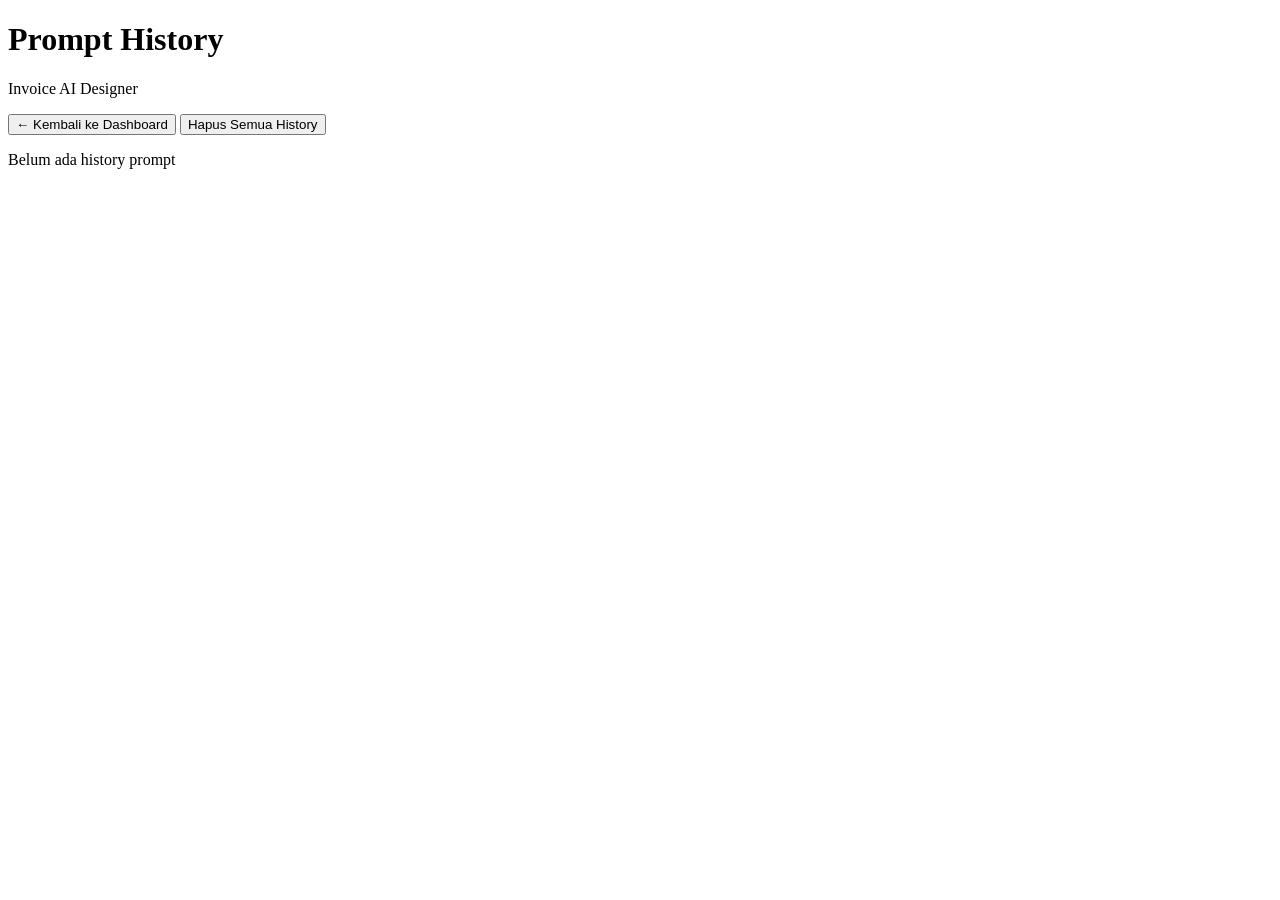
==== history.html @ 489d6095 "Add files via upload" ====
<!DOCTYPE html>
<html lang="id">
<head>

<meta charset="UTF-8">
<meta name="viewport" content="width=device-width, initial-scale=1.0">

<title>Prompt History</title>

<link rel="stylesheet" href="css/style.css">

</head>

<body>

<div class="container">

    <header class="hero">

        <h1>Prompt History</h1>

        <p>Invoice AI Designer</p>

    </header>

    <section class="card">

        <button onclick="window.location.href='index.html'">
            ← Kembali ke Dashboard
        </button>

        <button onclick="clearHistory()">
            Hapus Semua History
        </button>

    </section>

    <section class="card">

        <div id="historyContainer"></div>

    </section>

</div>

<script>

function loadHistory(){

    const container =
    document.getElementById(
    "historyContainer"
    );

    const history =
    JSON.parse(
    localStorage.getItem(
    "invoiceHistory"
    ) || "[]"
    );

    if(history.length===0){

        container.innerHTML=
        `
        <p>
        Belum ada history prompt
        </p>
        `;

        return;
    }

    let html="";

    history.forEach((item,index)=>{

        html += `
        <div class="history-card">

            <h3>
                Prompt #${index+1}
            </h3>

            <small>
                ${item.date}
            </small>

            <textarea rows="10">
${item.prompt}
            </textarea>

            <br><br>

            <button onclick="copyPrompt(${index})">
                Copy Prompt
            </button>

        </div>

        <hr>
        `;

    });

    container.innerHTML = html;

}

function copyPrompt(index){

    const history =
    JSON.parse(
    localStorage.getItem(
    "invoiceHistory"
    ) || "[]"
    );

    navigator.clipboard.writeText(
    history[index].prompt
    );

    alert(
    "Prompt berhasil dicopy"
    );

}

function clearHistory(){

    if(
        confirm(
        "Hapus semua history?"
        )
    ){

        localStorage.removeItem(
        "invoiceHistory"
        );

        loadHistory();

    }

}

loadHistory();

</script>

</body>
</html>
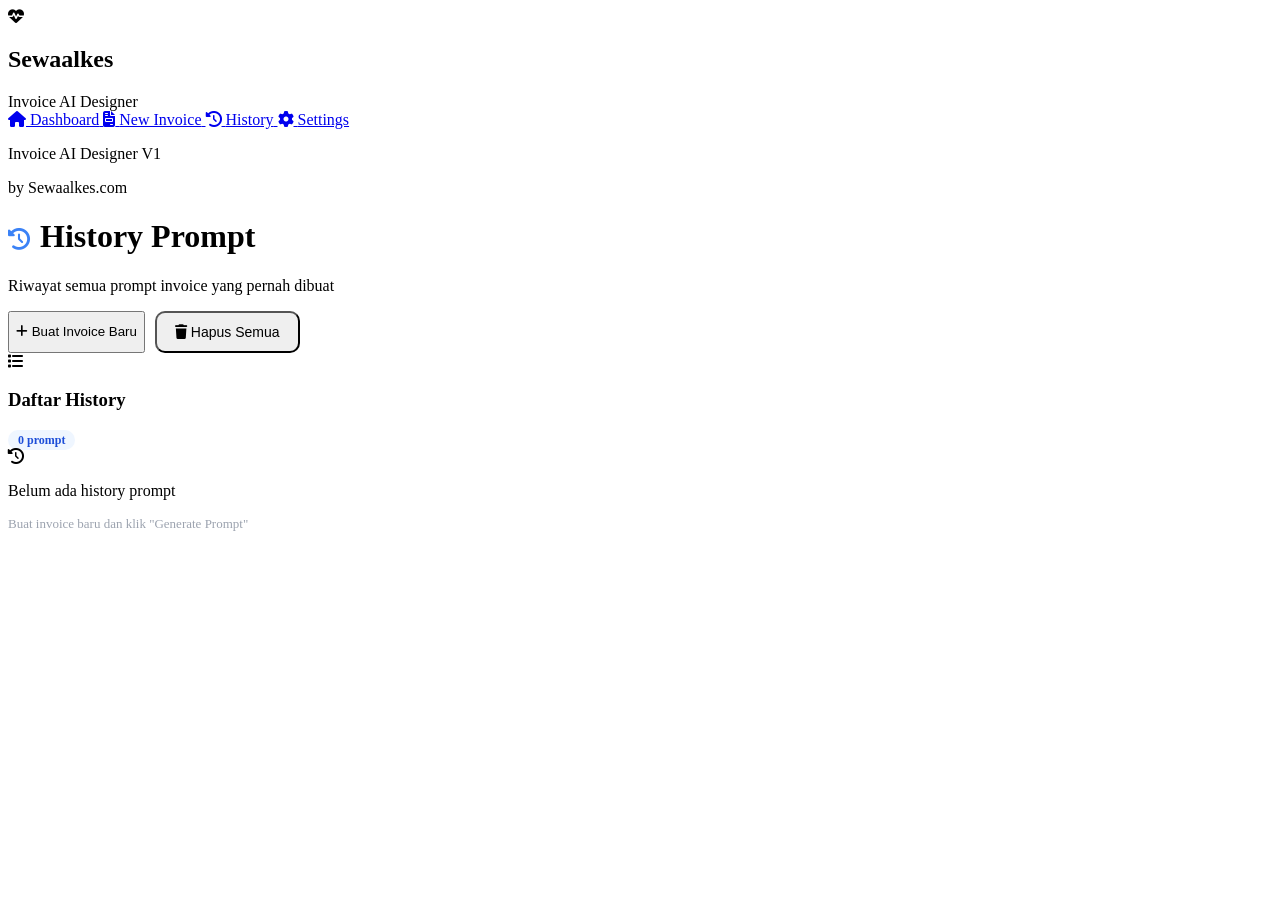
==== commit 66ba4eed: "Add files via upload" ====
--- a/history.html
+++ b/history.html
@@ -1,152 +1,150 @@
-<!DOCTYPE html>
-<html lang="id">
-<head>
-
-<meta charset="UTF-8">
-<meta name="viewport" content="width=device-width, initial-scale=1.0">
-
-<title>Prompt History</title>
-
-<link rel="stylesheet" href="css/style.css">
-
-</head>
-
-<body>
-
-<div class="container">
-
-    <header class="hero">
-
-        <h1>Prompt History</h1>
-
-        <p>Invoice AI Designer</p>
-
-    </header>
-
-    <section class="card">
-
-        <button onclick="window.location.href='index.html'">
-            ← Kembali ke Dashboard
-        </button>
-
-        <button onclick="clearHistory()">
-            Hapus Semua History
-        </button>
-
-    </section>
-
-    <section class="card">
-
-        <div id="historyContainer"></div>
-
-    </section>
-
-</div>
-
-<script>
-
-function loadHistory(){
-
-    const container =
-    document.getElementById(
-    "historyContainer"
-    );
-
-    const history =
-    JSON.parse(
-    localStorage.getItem(
-    "invoiceHistory"
-    ) || "[]"
-    );
-
-    if(history.length===0){
-
-        container.innerHTML=
-        `
-        <p>
-        Belum ada history prompt
-        </p>
-        `;
-
-        return;
-    }
-
-    let html="";
-
-    history.forEach((item,index)=>{
-
-        html += `
-        <div class="history-card">
-
-            <h3>
-                Prompt #${index+1}
-            </h3>
-
-            <small>
-                ${item.date}
-            </small>
-
-            <textarea rows="10">
-${item.prompt}
-            </textarea>
-
-            <br><br>
-
-            <button onclick="copyPrompt(${index})">
-                Copy Prompt
-            </button>
-
-        </div>
-
-        <hr>
-        `;
-
-    });
-
-    container.innerHTML = html;
-
-}
-
-function copyPrompt(index){
-
-    const history =
-    JSON.parse(
-    localStorage.getItem(
-    "invoiceHistory"
-    ) || "[]"
-    );
-
-    navigator.clipboard.writeText(
-    history[index].prompt
-    );
-
-    alert(
-    "Prompt berhasil dicopy"
-    );
-
-}
-
-function clearHistory(){
-
-    if(
-        confirm(
-        "Hapus semua history?"
-        )
-    ){
-
-        localStorage.removeItem(
-        "invoiceHistory"
-        );
-
-        loadHistory();
-
-    }
-
-}
-
-loadHistory();
-
-</script>
-
-</body>
+<!DOCTYPE html>
+<html lang="id">
+<head>
+<meta charset="UTF-8">
+<meta name="viewport" content="width=device-width, initial-scale=1.0">
+<meta name="description" content="History prompt invoice - Invoice AI Designer Sewaalkes.com">
+<title>History Prompt | Sewaalkes.com</title>
+
+<link rel="preconnect" href="https://fonts.googleapis.com">
+<link rel="preconnect" href="https://fonts.gstatic.com" crossorigin>
+<link href="https://fonts.googleapis.com/css2?family=Inter:wght@300;400;500;600;700;800&display=swap" rel="stylesheet">
+<link href="https://cdnjs.cloudflare.com/ajax/libs/font-awesome/6.5.1/css/all.min.css" rel="stylesheet">
+<link rel="stylesheet" href="css/style.css">
+<link rel="stylesheet" href="css/mobile.css">
+</head>
+<body>
+
+<div class="app">
+
+    <!-- SIDEBAR -->
+    <aside class="sidebar">
+        <div class="logo">
+            <div class="logo-icon"><i class="fa fa-heartbeat"></i></div>
+            <h2>Sewaalkes</h2>
+            <span>Invoice AI Designer</span>
+        </div>
+        <nav>
+            <a href="index.html" id="nav-dashboard">
+                <i class="fa fa-home"></i>
+                <span>Dashboard</span>
+            </a>
+            <a href="index.html" id="nav-new">
+                <i class="fa fa-file-invoice"></i>
+                <span>New Invoice</span>
+            </a>
+            <a href="history.html" class="active" id="nav-history">
+                <i class="fa fa-clock-rotate-left"></i>
+                <span>History</span>
+            </a>
+            <a href="settings.html" id="nav-settings">
+                <i class="fa fa-gear"></i>
+                <span>Settings</span>
+            </a>
+        </nav>
+        <div class="sidebar-footer">
+            <p>Invoice AI Designer V1</p>
+            <p class="brand-tag">by Sewaalkes.com</p>
+        </div>
+    </aside>
+
+    <!-- CONTENT -->
+    <main class="main history-page">
+
+        <div class="topbar">
+            <div class="topbar-left">
+                <h1><i class="fa fa-clock-rotate-left" style="color:#3b82f6;font-size:22px;margin-right:10px;"></i>History Prompt</h1>
+                <p class="topbar-sub">Riwayat semua prompt invoice yang pernah dibuat</p>
+            </div>
+            <div style="display:flex;gap:10px;flex-wrap:wrap;">
+                <button onclick="window.location.href='index.html'" class="btn-primary">
+                    <i class="fa fa-plus"></i> Buat Invoice Baru
+                </button>
+                <button onclick="clearHistory()" class="btn-delete" style="padding:11px 18px;border-radius:10px;font-size:14px;">
+                    <i class="fa fa-trash"></i> Hapus Semua
+                </button>
+            </div>
+        </div>
+
+        <div class="card">
+            <div class="card-header">
+                <i class="fa fa-list"></i>
+                <h3>Daftar History</h3>
+                <span id="historyCount" style="background:#eff6ff;color:#1d4ed8;font-size:12px;font-weight:700;padding:3px 10px;border-radius:999px;margin-left:auto;"></span>
+            </div>
+            <div id="historyContainer"></div>
+        </div>
+
+    </main>
+</div>
+
+<script>
+function loadHistory() {
+    const container = document.getElementById("historyContainer");
+    const countEl = document.getElementById("historyCount");
+    const history = JSON.parse(localStorage.getItem("invoiceHistory") || "[]");
+
+    countEl.textContent = `${history.length} prompt`;
+
+    if (history.length === 0) {
+        container.innerHTML = `
+            <div class="empty-state">
+                <i class="fa fa-clock-rotate-left"></i>
+                <p>Belum ada history prompt</p>
+                <p style="font-size:13px;margin-top:6px;color:#9ca3af;">Buat invoice baru dan klik "Generate Prompt"</p>
+            </div>
+        `;
+        return;
+    }
+
+    let html = "";
+    history.forEach((item, index) => {
+        html += `
+        <div class="history-item">
+            <div style="display:flex;justify-content:space-between;align-items:center;flex-wrap:wrap;gap:8px;">
+                <div>
+                    <h4><i class="fa fa-file-lines" style="margin-right:6px;"></i>Prompt #${index + 1}</h4>
+                    <small><i class="fa fa-calendar" style="margin-right:4px;"></i>${item.date}</small>
+                </div>
+                <button onclick="copyPrompt(${index})" class="btn-primary" style="font-size:12px;padding:8px 14px;">
+                    <i class="fa fa-copy"></i> Copy
+                </button>
+            </div>
+            <textarea rows="6" readonly>${item.prompt}</textarea>
+        </div>
+        `;
+    });
+
+    container.innerHTML = html;
+}
+
+function copyPrompt(index) {
+    const history = JSON.parse(localStorage.getItem("invoiceHistory") || "[]");
+    navigator.clipboard.writeText(history[index].prompt).then(() => {
+        // Visual feedback
+        const btns = document.querySelectorAll(".btn-primary");
+        if (btns[index]) {
+            btns[index].innerHTML = '<i class="fa fa-check"></i> Berhasil!';
+            btns[index].style.background = '#16a34a';
+            setTimeout(() => {
+                btns[index].innerHTML = '<i class="fa fa-copy"></i> Copy';
+                btns[index].style.background = '';
+            }, 2000);
+        }
+    }).catch(() => {
+        alert("Prompt #" + (index + 1) + " berhasil dicopy");
+    });
+}
+
+function clearHistory() {
+    if (confirm("Hapus semua history prompt? Tindakan ini tidak bisa dibatalkan.")) {
+        localStorage.removeItem("invoiceHistory");
+        loadHistory();
+    }
+}
+
+loadHistory();
+</script>
+
+</body>
 </html>
